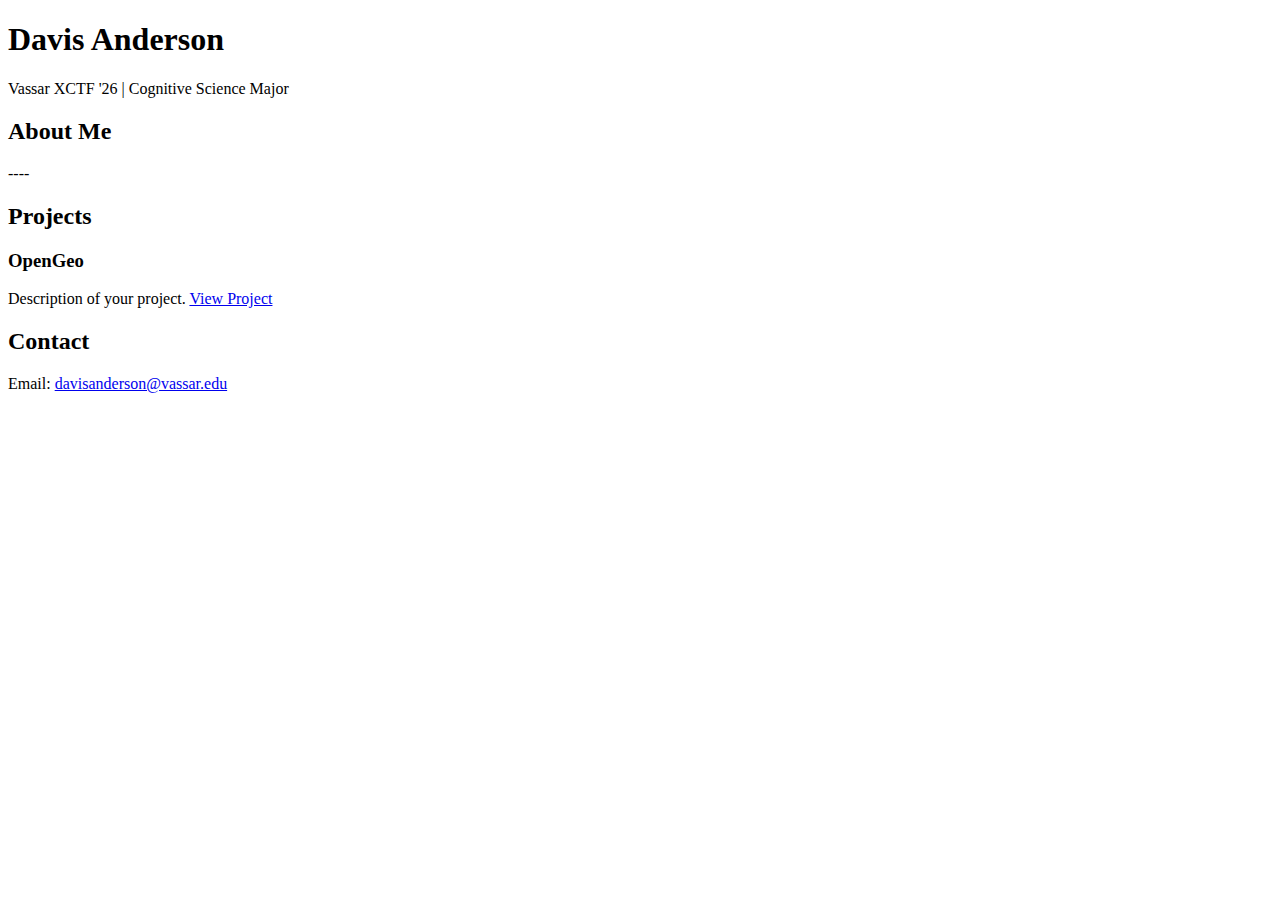
==== index.html @ 71c7d304 "Initial setup, unformatted" ====
<!DOCTYPE html>
<html lang="en">
<head>
  <meta charset="UTF-8">
  <meta name="viewport" content="width=device-width, initial-scale=1">
  <title>Davis Anderson</title>
  <link rel="stylesheet" href="css/styles.css">
</head>
<body>
  <!-- Header Section -->
  <header>
    <h1>Davis Anderson</h1>
    <p>Vassar XCTF '26 | Cognitive Science Major</p>
  </header>

  <!-- About Me Section -->
  <section id="about">
    <h2>About Me</h2>
    <p>----</p>
  </section>

  <!-- Projects Section -->
  <section id="projects">
    <h2>Projects</h2>
    <div class="project">
      <h3>OpenGeo</h3>
      <p>Description of your project. <a href="https://earth.opengeo.net">View Project</a></p>
    </div>
    <!-- Add more projects as needed -->
  </section>

  <!-- Contact Section -->
  <section id="contact">
    <h2>Contact</h2>
    <p>Email: <a href="mailto:davisanderson@vassar.edu">davisanderson@vassar.edu</a></p>
  </section>

  <script src="js/scripts.js"></script>
</body>
</html>
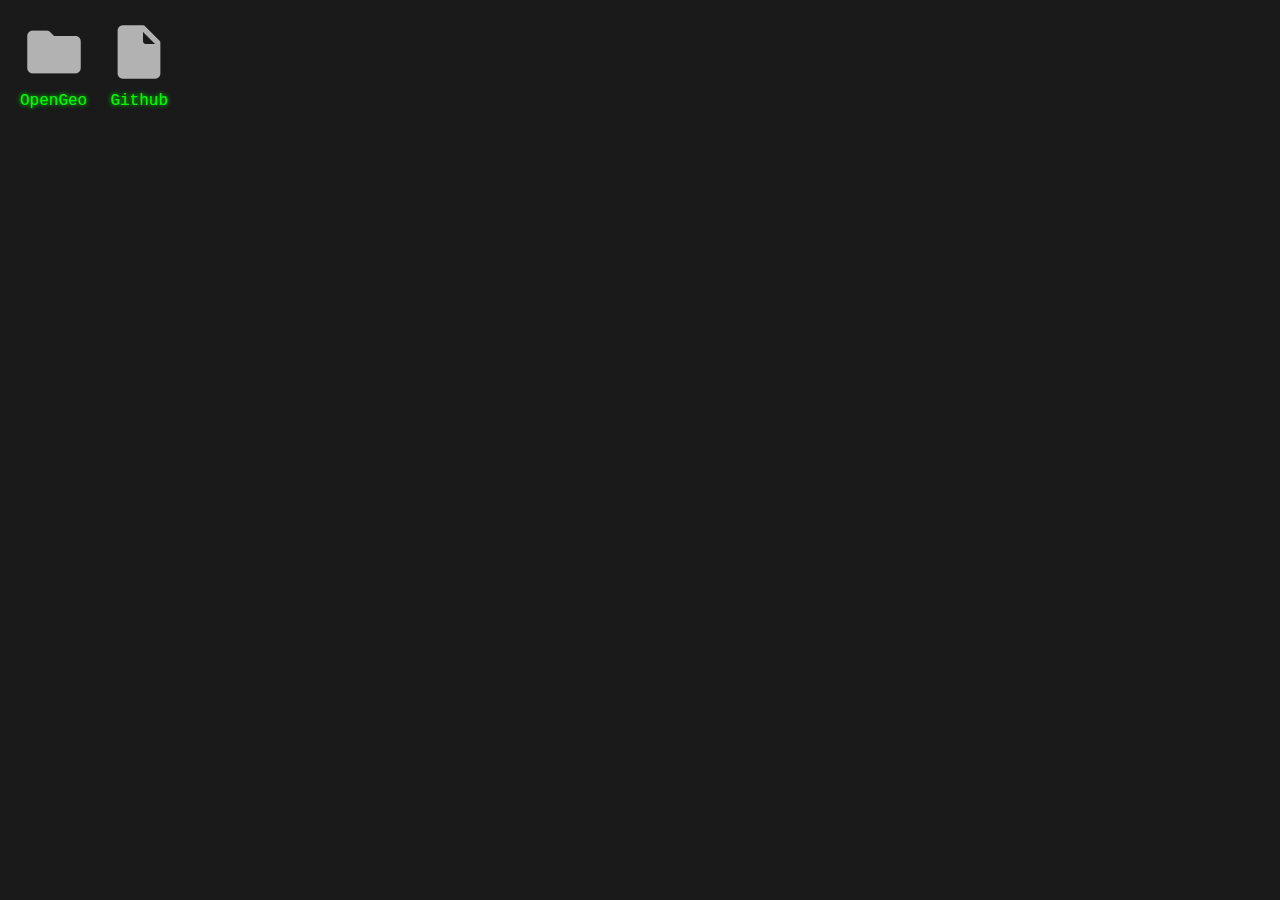
==== commit 93deda5e: "redesign" ====
--- a/index.html
+++ b/index.html
@@ -7,34 +7,22 @@
   <link rel="stylesheet" href="css/styles.css">
 </head>
 <body>
-  <!-- Header Section -->
-  <header>
-    <h1>Davis Anderson</h1>
-    <p>Vassar XCTF '26 | Cognitive Science Major</p>
-  </header>
-
-  <!-- About Me Section -->
-  <section id="about">
-    <h2>About Me</h2>
-    <p>----</p>
-  </section>
-
-  <!-- Projects Section -->
-  <section id="projects">
-    <h2>Projects</h2>
-    <div class="project">
-      <h3>OpenGeo</h3>
-      <p>Description of your project. <a href="https://earth.opengeo.net">View Project</a></p>
+  <div class="screen">
+    <div class="nav">
+      <div class="folder" id="folder1">
+        <a href="https://www.opengeo.net">
+          <img src="images/folder.png" alt="Folder Icon">
+          <span class="label">OpenGeo</span>
+        </a>
+      </div>
+      <div class="file" id="file1">
+        <a href="https://github.com/davisanderson11">
+          <img src="images/file.png" alt="File Icon">
+          <span class="label">Github</span>
+        </a>
+      </div>
     </div>
-    <!-- Add more projects as needed -->
-  </section>
-
-  <!-- Contact Section -->
-  <section id="contact">
-    <h2>Contact</h2>
-    <p>Email: <a href="mailto:davisanderson@vassar.edu">davisanderson@vassar.edu</a></p>
-  </section>
-
-  <script src="js/scripts.js"></script>
+  </div>
+  <script src="js/script.js"></script>
 </body>
 </html>
--- a/css/styles.css
+++ b/css/styles.css
@@ -0,0 +1,109 @@
+/* Reset and base styling */
+html, body {
+    height: 100%;
+    margin: 0;
+    padding: 0;
+  }
+  
+  /* Center the overall monitor background */
+  body {
+    display: flex;
+    align-items: center;
+    justify-content: center;
+    background: #111; /* Dark background for contrast */
+  }
+  
+  /* (Optional) CRT Monitor Frame if used */
+  .monitor {
+    width: 80%;
+    height: 80vh;
+    background: #222;
+    border: 10px solid #333;
+    border-radius: 15px;
+    box-shadow: 0 0 30px rgba(0, 0, 0, 0.7);
+    padding: 0;
+  }
+  
+  /* Screen Area */
+  .screen {
+    width: 100%;
+    height: 100%;
+    box-sizing: border-box;
+    position: relative; /* So .nav can be absolutely positioned */
+    
+    /* Scanlines effect */
+    background: linear-gradient(to top, #000, #000, #333, #333);
+    background-size: 100% 1px;
+    
+    /* Retro styling */
+    color: #00ff00;
+    font-family: "Courier New", monospace;
+    font-size: 50px;
+    text-shadow: 0 0 10px #00ff00;
+    
+    /* Transition and flicker effect */
+    transition: opacity 0.5s ease-out;
+    animation: flicker 2s infinite;
+  }
+  
+  /* Position navigation items in the top left, like a file explorer */
+  .nav {
+    position: absolute;
+    top: 20px;
+    left: 20px;
+    display: flex;
+    flex-wrap: wrap;
+    gap: 20px;
+  }
+  
+  /* Folder and File Containers */
+  .folder, .file {
+    cursor: pointer;
+  }
+  
+  /* Style the links as flex containers in a column layout */
+  .folder a, .file a {
+    display: flex;
+    flex-direction: column;
+    align-items: center;
+    text-decoration: none;
+    color: inherit;
+  }
+  
+  /* Folder and File Icon Images */
+  /* Adjusted filter to convert images to grayscale and a uniform gray tone */
+  .folder img, .file img {
+    width: 64px;
+    height: 64px;
+    filter: grayscale(100%) brightness(0.7);
+  }
+  
+  /* Labels displayed below icons */
+  .folder .label, .file .label {
+    margin-top: 8px;
+    font-size: 16px;
+    color: #00ff00;
+    text-shadow: 0 0 5px #00ff00;
+    font-family: "Courier New", monospace;
+  }
+  
+  /* Flicker Animation Keyframes for the screen */
+  @keyframes flicker {
+    0% { opacity: 0.95; }
+    5% { opacity: 0.9; }
+    10% { opacity: 0.95; }
+    15% { opacity: 1; }
+    20% { opacity: 0.95; }
+    25% { opacity: 0.9; }
+    30% { opacity: 0.95; }
+    100% { opacity: 0.98; }
+  }
+  
+  /* Responsive Adjustments */
+  @media screen and (max-width: 768px) {
+    .monitor {
+      width: 95%;
+      height: 70vh;
+    }
+  }
+  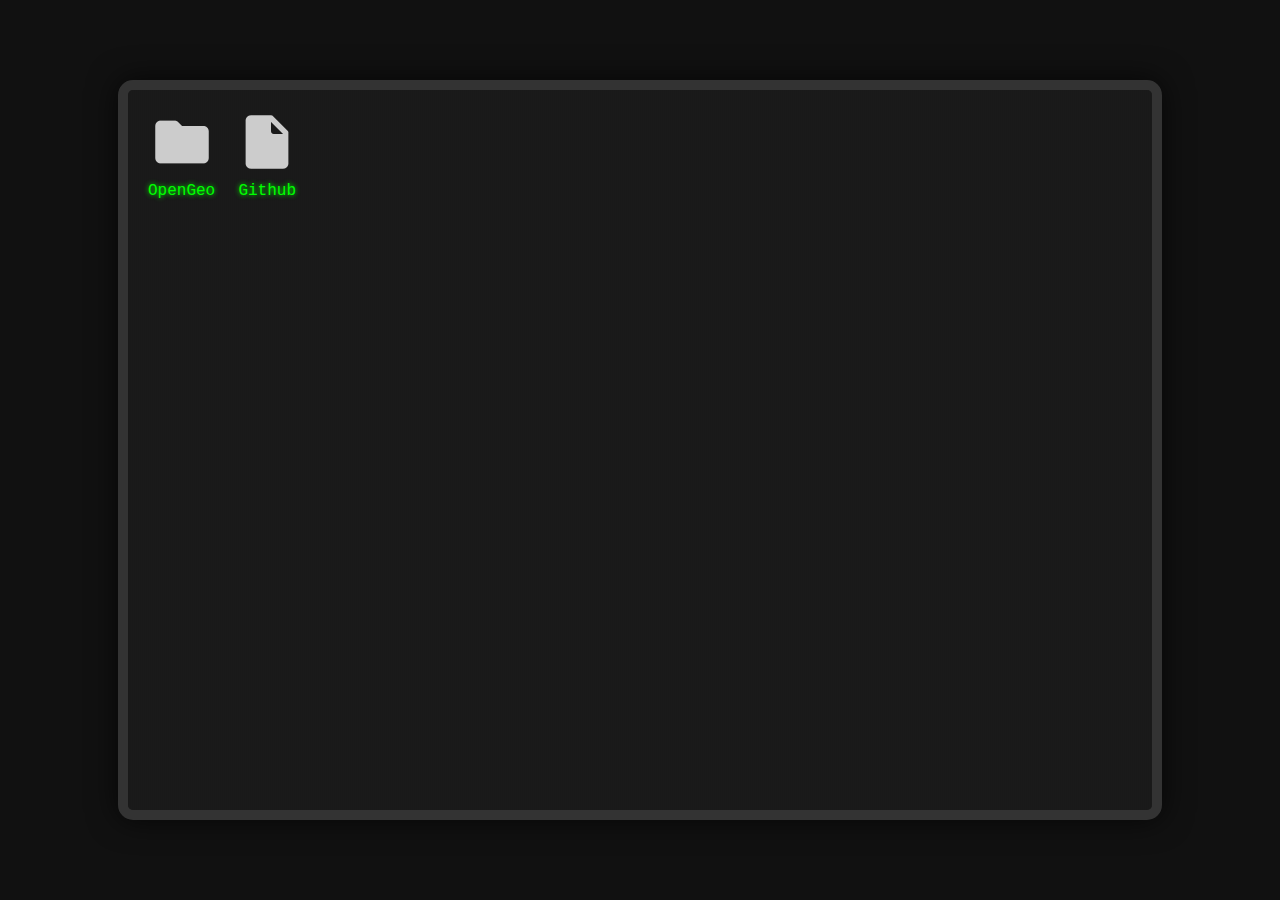
==== commit 6103be6a: "remove bar" ====
--- a/index.html
+++ b/index.html
@@ -7,19 +7,22 @@
   <link rel="stylesheet" href="css/styles.css">
 </head>
 <body>
-  <div class="screen">
-    <div class="nav">
-      <div class="folder" id="folder1">
-        <a href="https://www.opengeo.net">
-          <img src="images/folder.png" alt="Folder Icon">
-          <span class="label">OpenGeo</span>
-        </a>
-      </div>
-      <div class="file" id="file1">
-        <a href="https://github.com/davisanderson11">
-          <img src="images/file.png" alt="File Icon">
-          <span class="label">Github</span>
-        </a>
+  <div class="monitor">
+    <div class="screen">
+      <!-- Navigation area positioned in the top left -->
+      <div class="nav">
+        <div class="folder" id="folder1">
+          <a href="https://www.opengeo.net">
+            <img src="images/folder.png" alt="Folder Icon">
+            <span class="label">OpenGeo</span>
+          </a>
+        </div>
+        <div class="file" id="file1">
+          <a href="https://github.com/davisanderson11">
+            <img src="images/file.png" alt="File Icon">
+            <span class="label">Github</span>
+          </a>
+        </div>
       </div>
     </div>
   </div>
--- a/css/styles.css
+++ b/css/styles.css
@@ -5,7 +5,7 @@
     padding: 0;
   }
   
-  /* Center the overall monitor background */
+  /* Center the CRT monitor on the page */
   body {
     display: flex;
     align-items: center;
@@ -13,7 +13,7 @@
     background: #111; /* Dark background for contrast */
   }
   
-  /* (Optional) CRT Monitor Frame if used */
+  /* CRT Monitor Frame */
   .monitor {
     width: 80%;
     height: 80vh;
@@ -21,7 +21,8 @@
     border: 10px solid #333;
     border-radius: 15px;
     box-shadow: 0 0 30px rgba(0, 0, 0, 0.7);
-    padding: 0;
+    overflow: hidden;
+    position: relative;
   }
   
   /* Screen Area */
@@ -29,7 +30,8 @@
     width: 100%;
     height: 100%;
     box-sizing: border-box;
-    position: relative; /* So .nav can be absolutely positioned */
+    position: relative;
+    padding: 20px; /* Inner spacing */
     
     /* Scanlines effect */
     background: linear-gradient(to top, #000, #000, #333, #333);
@@ -46,7 +48,7 @@
     animation: flicker 2s infinite;
   }
   
-  /* Position navigation items in the top left, like a file explorer */
+  /* Navigation area positioned in the top left */
   .nav {
     position: absolute;
     top: 20px;
@@ -61,7 +63,7 @@
     cursor: pointer;
   }
   
-  /* Style the links as flex containers in a column layout */
+  /* Style links as column flex containers so the icon is above the label */
   .folder a, .file a {
     display: flex;
     flex-direction: column;
@@ -70,12 +72,11 @@
     color: inherit;
   }
   
-  /* Folder and File Icon Images */
-  /* Adjusted filter to convert images to grayscale and a uniform gray tone */
+  /* Folder and File Icon Images with grayscale and uniform gray tone */
   .folder img, .file img {
     width: 64px;
     height: 64px;
-    filter: grayscale(100%) brightness(0.7);
+    filter: grayscale(100%) brightness(0.8);
   }
   
   /* Labels displayed below icons */
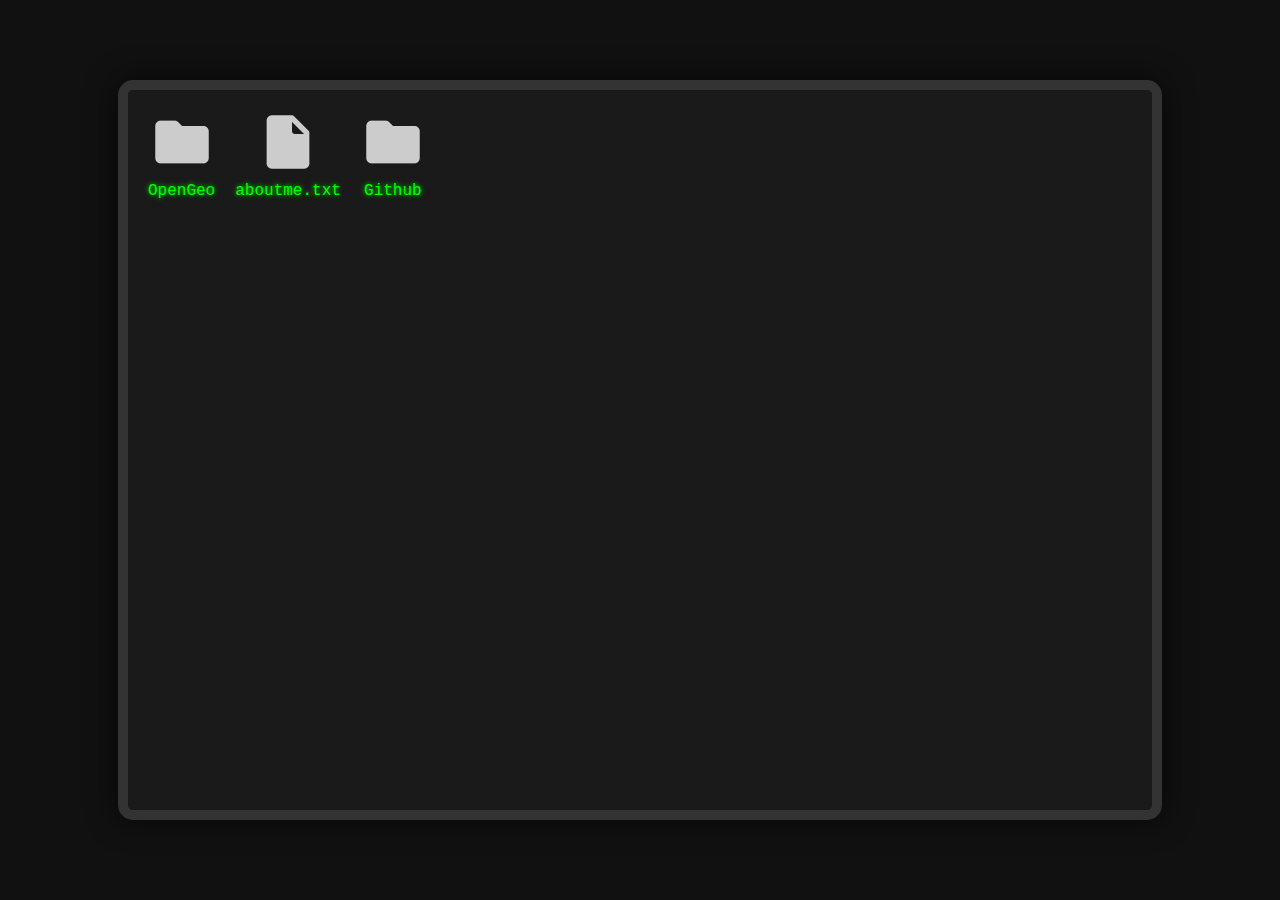
==== commit 2902a5e0: "feat: about me" ====
--- a/index.html
+++ b/index.html
@@ -11,15 +11,21 @@
     <div class="screen">
       <!-- Navigation area positioned in the top left -->
       <div class="nav">
-        <div class="folder" id="folder1">
+        <div class="folder" id="opengeo">
           <a href="https://www.opengeo.net">
             <img src="images/folder.png" alt="Folder Icon">
             <span class="label">OpenGeo</span>
           </a>
         </div>
-        <div class="file" id="file1">
+        <div class = "file" id = "aboutme">
+          <a href="https:://github.com/davisanderson11">
+          <img src = "images/file.png" alt = "File Icon">
+          <span class = "label">aboutme.txt</span>
+        </a>
+        </div>
+        <div class="folder" id="github">
           <a href="https://github.com/davisanderson11">
-            <img src="images/file.png" alt="File Icon">
+            <img src="images/folder.png" alt="Folder Icon">
             <span class="label">Github</span>
           </a>
         </div>
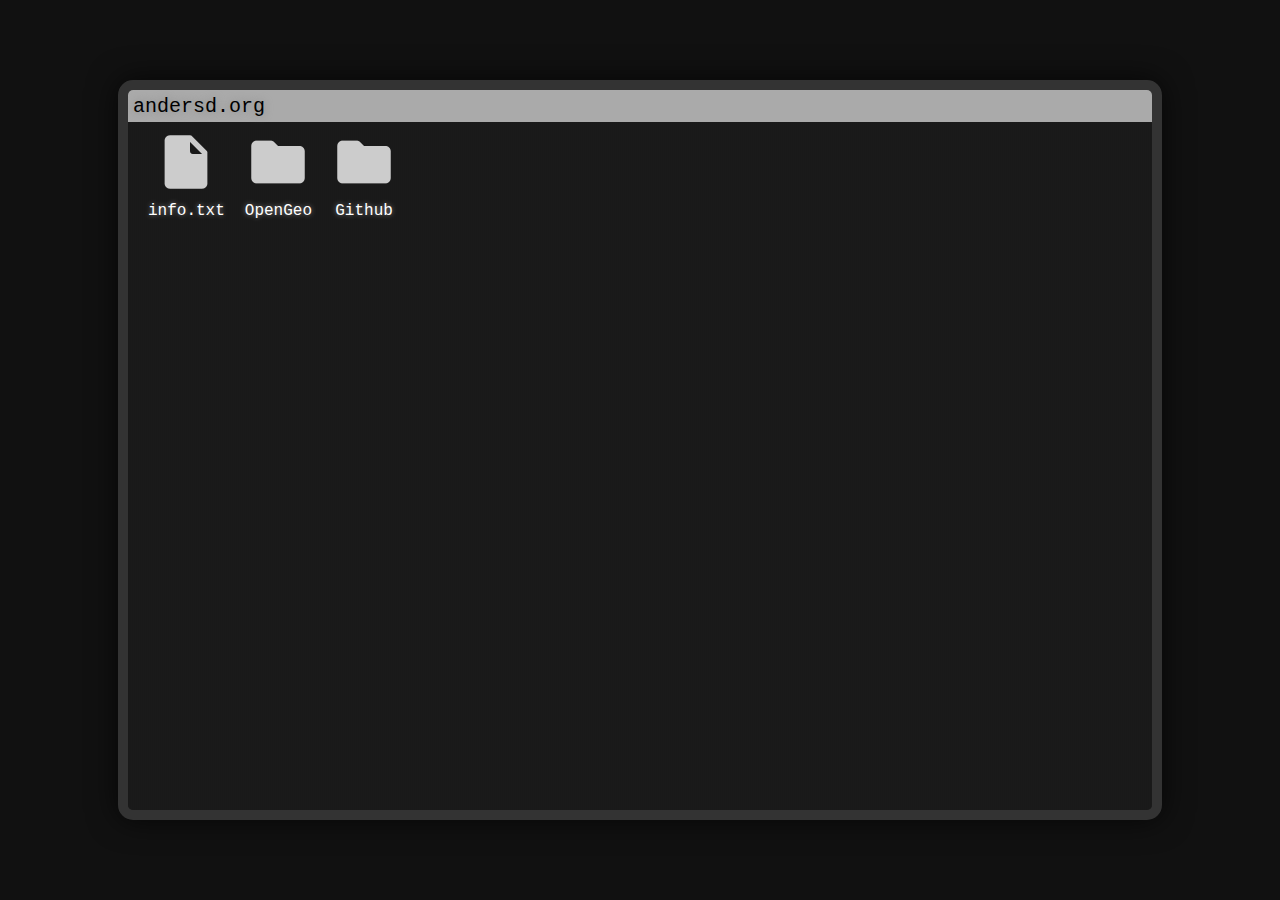
==== commit 1ac82a5b: "feat: style changes" ====
--- a/index.html
+++ b/index.html
@@ -9,19 +9,21 @@
 <body>
   <div class="monitor">
     <div class="screen">
-      <!-- Navigation area positioned in the top left -->
+      <div class = "top">
+        <span class = "label">andersd.org</span>
+      </div>
       <div class="nav">
+        <div class = "file" id = "aboutme">
+          <a href="https://github.com/davisanderson11">
+          <img src = "images/file.png" alt = "File Icon">
+          <span class = "label">info.txt</span>
+        </a>
+        </div>
         <div class="folder" id="opengeo">
           <a href="https://www.opengeo.net">
             <img src="images/folder.png" alt="Folder Icon">
             <span class="label">OpenGeo</span>
           </a>
-        </div>
-        <div class = "file" id = "aboutme">
-          <a href="https:://github.com/davisanderson11">
-          <img src = "images/file.png" alt = "File Icon">
-          <span class = "label">aboutme.txt</span>
-        </a>
         </div>
         <div class="folder" id="github">
           <a href="https://github.com/davisanderson11">
--- a/css/styles.css
+++ b/css/styles.css
@@ -25,40 +25,51 @@
     position: relative;
   }
   
-  /* Screen Area */
   .screen {
     width: 100%;
     height: 100%;
     box-sizing: border-box;
     position: relative;
-    padding: 20px; /* Inner spacing */
+    padding: 20px;
     
-    /* Scanlines effect */
     background: linear-gradient(to top, #000, #000, #333, #333);
     background-size: 100% 1px;
     
-    /* Retro styling */
-    color: #00ff00;
+    color: #888;
     font-family: "Courier New", monospace;
     font-size: 50px;
-    text-shadow: 0 0 10px #00ff00;
+    text-shadow: 0 0 10px #888;
     
-    /* Transition and flicker effect */
     transition: opacity 0.5s ease-out;
     animation: flicker 2s infinite;
   }
+
+  .top {
+    position: absolute;
+    background: #aaa;
+    background-size: 100% 1px;
+    width: 100%;
+    height: 3%;
+    top: 0px;
+    left: 0px;
+    padding: 5px;
+
+    color:#000;
+    font-family: "Courier New", monospace;
+    font-size: 20px;
+    font-weight: normal;
+    text-shadow: #444;
+  }
   
-  /* Navigation area positioned in the top left */
   .nav {
     position: absolute;
-    top: 20px;
+    top: 40px;
     left: 20px;
     display: flex;
     flex-wrap: wrap;
     gap: 20px;
   }
   
-  /* Folder and File Containers */
   .folder, .file {
     cursor: pointer;
   }
@@ -79,16 +90,14 @@
     filter: grayscale(100%) brightness(0.8);
   }
   
-  /* Labels displayed below icons */
   .folder .label, .file .label {
     margin-top: 8px;
     font-size: 16px;
-    color: #00ff00;
-    text-shadow: 0 0 5px #00ff00;
+    color: #ffffff;
+    text-shadow: 0 0 5px #888888;
     font-family: "Courier New", monospace;
   }
   
-  /* Flicker Animation Keyframes for the screen */
   @keyframes flicker {
     0% { opacity: 0.95; }
     5% { opacity: 0.9; }
@@ -97,10 +106,9 @@
     20% { opacity: 0.95; }
     25% { opacity: 0.9; }
     30% { opacity: 0.95; }
-    100% { opacity: 0.98; }
+    100% { opacity: 0.9; }
   }
   
-  /* Responsive Adjustments */
   @media screen and (max-width: 768px) {
     .monitor {
       width: 95%;
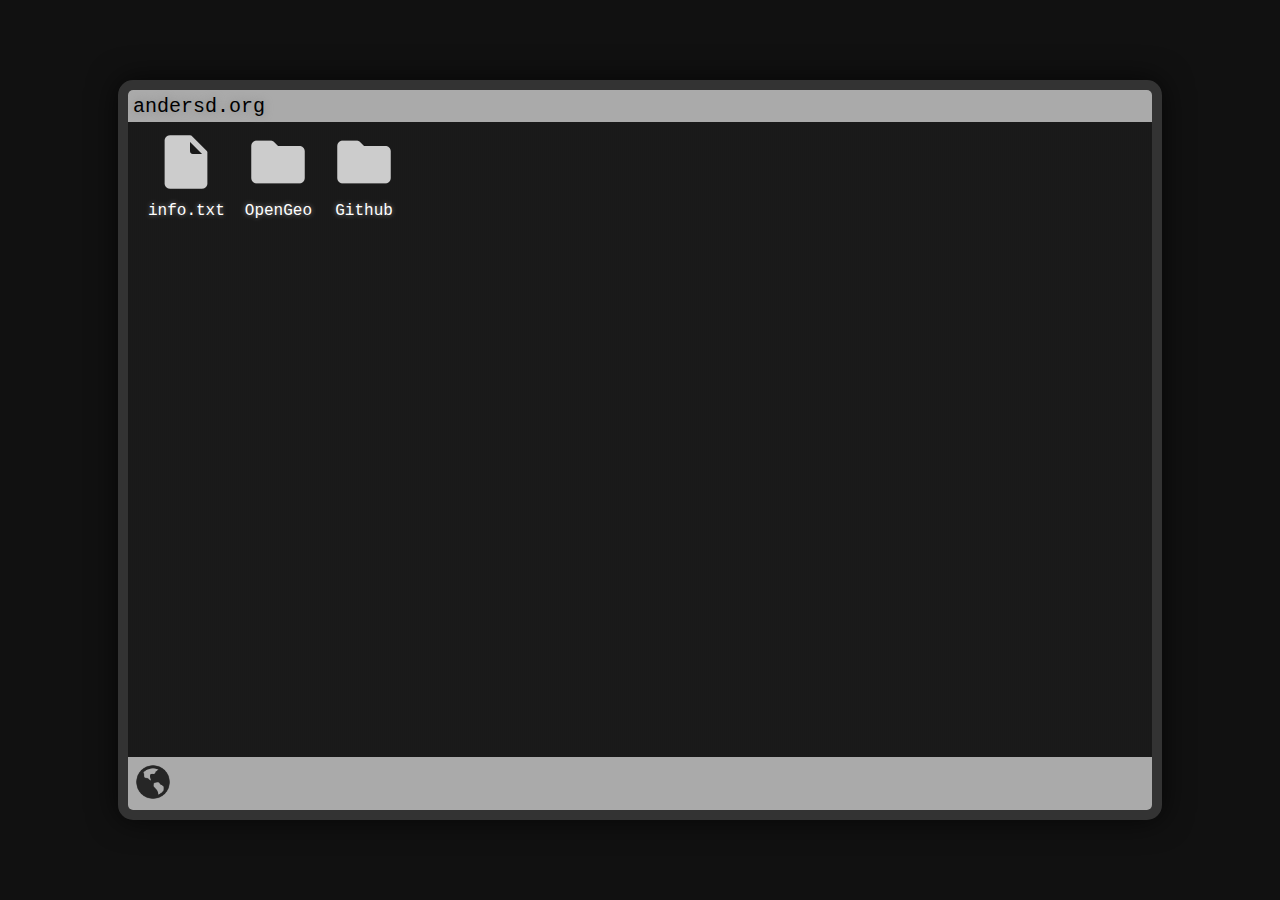
==== commit 051cc436: "feat: bottom bar" ====
--- a/index.html
+++ b/index.html
@@ -12,8 +12,13 @@
       <div class = "top">
         <span class = "label">andersd.org</span>
       </div>
+      <div class = "bottom">
+        <div class = "icon" id = "test">
+          <img src = "images/power.png" alt = "Test">
+        </div>
+      </div>
       <div class="nav">
-        <div class = "file" id = "aboutme">
+        <div class = "file" id = "info">
           <a href="https://github.com/davisanderson11">
           <img src = "images/file.png" alt = "File Icon">
           <span class = "label">info.txt</span>
--- a/css/styles.css
+++ b/css/styles.css
@@ -60,6 +60,23 @@
     font-weight: normal;
     text-shadow: #444;
   }
+
+  .bottom {
+    position: absolute;
+    background: #aaa;
+    background-size: 100% 1px;
+    width: 100%;
+    height: 6%;
+    bottom: 0px;
+    left: 0px;
+    padding: 5px;
+
+    color:#000;
+    font-family: "Courier New", monospace;
+    font-size: 20px;
+    font-weight: normal;
+    text-shadow: #444;
+  }
   
   .nav {
     position: absolute;
@@ -70,12 +87,12 @@
     gap: 20px;
   }
   
-  .folder, .file {
+  .folder, .file, .icon {
     cursor: pointer;
   }
   
   /* Style links as column flex containers so the icon is above the label */
-  .folder a, .file a {
+  .folder a, .file a, .icon a {
     display: flex;
     flex-direction: column;
     align-items: center;
@@ -88,6 +105,12 @@
     width: 64px;
     height: 64px;
     filter: grayscale(100%) brightness(0.8);
+  }
+
+  .icon img {
+    width: 40px;
+    height: 40px;
+    filter: grayscale(100%) brightness(0.15);
   }
   
   .folder .label, .file .label {
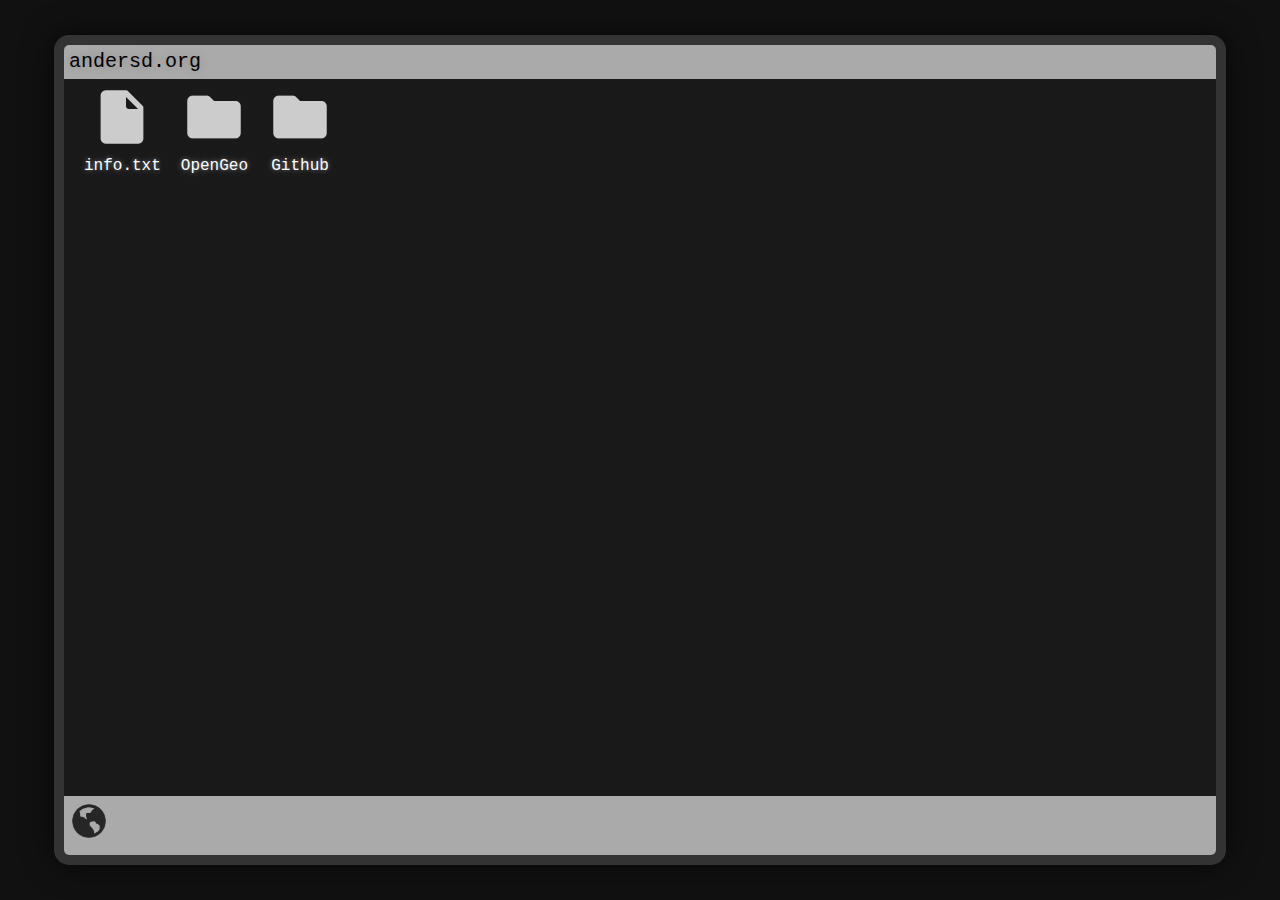
==== commit d6586e8c: "feat: fun.html" ====
--- a/index.html
+++ b/index.html
@@ -41,4 +41,4 @@
   </div>
   <script src="js/script.js"></script>
 </body>
-</html>
+</html>--- a/css/styles.css
+++ b/css/styles.css
@@ -1,141 +1,175 @@
 /* Reset and base styling */
 html, body {
-    height: 100%;
-    margin: 0;
-    padding: 0;
+  margin: 0;
+  padding: 0;
+  width: 100%;
+  height: 100%;
+}
+
+/* Dark background, center the CRT monitor */
+body {
+  display: flex;
+  align-items: center;
+  justify-content: center;
+  background: #111;
+}
+
+/* CRT Monitor Frame */
+.monitor {
+  /* Adjust size as needed */
+  width: 90%;
+  height: 90vh;
+  background: #222;
+  border: 10px solid #333;
+  border-radius: 15px;
+  box-shadow: 0 0 30px rgba(0, 0, 0, 0.7);
+  position: relative;
+  overflow: hidden;
+}
+
+/* Main screen area */
+.screen {
+  position: relative;
+  width: 100%;
+  height: 100%;
+  box-sizing: border-box;
+  /* Removed padding so the canvas fills the screen completely */
+  padding: 0;
+
+  background: linear-gradient(to top, #000, #000, #333, #333);
+  background-size: 100% 1px;
+
+  color: #888;
+  font-family: "Courier New", monospace;
+  font-size: 50px;
+  text-shadow: 0 0 10px #888;
+  transition: opacity 0.5s ease-out;
+  animation: flicker 2s infinite;
+}
+
+/* The canvas is scaled for a true pixelated look */
+#canvas {
+  display: block;
+  image-rendering: pixelated;
+  image-rendering: -moz-crisp-edges;
+  image-rendering: crisp-edges;
+}
+
+/* Scanlines overlay on top of the canvas */
+.scanlines {
+  pointer-events: none;
+  position: absolute;
+  top: 0;
+  left: 0;
+  width: 100%;
+  height: 100%;
+  z-index: 2;
+  background: repeating-linear-gradient(
+    to bottom,
+    transparent,
+    transparent 2px,
+    rgba(0, 0, 0, 0.2) 2px,
+    rgba(0, 0, 0, 0.2) 4px
+  );
+  image-rendering: pixelated;
+}
+
+/* Top bar styling */
+.top {
+  position: absolute;
+  background: #aaa;
+  background-size: 100% 1px;
+  width: 100%;
+  height: 3%;
+  top: 0;
+  left: 0;
+  padding: 5px;
+  z-index: 3;
+  color: #000;
+  font-family: "Courier New", monospace;
+  font-size: 20px;
+  font-weight: normal;
+}
+
+/* Bottom bar styling */
+.bottom {
+  position: absolute;
+  background: #aaa;
+  background-size: 100% 1px;
+  width: 100%;
+  height: 6%;
+  bottom: 0;
+  left: 0;
+  padding: 5px;
+  z-index: 3;
+  color: #000;
+  font-family: "Courier New", monospace;
+  font-size: 20px;
+  font-weight: normal;
+}
+
+/* Navigation styling */
+.nav {
+  position: absolute;
+  top: 40px;
+  left: 20px;
+  display: flex;
+  flex-wrap: wrap;
+  gap: 20px;
+  z-index: 4;
+}
+
+.folder, .file, .icon {
+  cursor: pointer;
+}
+
+/* Vertical stacking for link items */
+.folder a, .file a, .icon a {
+  display: flex;
+  flex-direction: column;
+  align-items: center;
+  text-decoration: none;
+  color: inherit;
+}
+
+/* Folder and file icons */
+.folder img, .file img {
+  width: 64px;
+  height: 64px;
+  filter: grayscale(100%) brightness(0.8);
+}
+
+/* Icon image styling */
+.icon img {
+  width: 40px;
+  height: 40px;
+  filter: grayscale(100%) brightness(0.15);
+}
+
+.folder .label, .file .label {
+  margin-top: 8px;
+  font-size: 16px;
+  color: #ffffff;
+  text-shadow: 0 0 5px #888888;
+  font-family: "Courier New", monospace;
+}
+
+/* CRT flicker animation */
+@keyframes flicker {
+  0%   { opacity: 0.95; }
+  5%   { opacity: 0.9; }
+  10%  { opacity: 0.95; }
+  15%  { opacity: 1; }
+  20%  { opacity: 0.95; }
+  25%  { opacity: 0.9; }
+  30%  { opacity: 0.95; }
+  100% { opacity: 0.9; }
+}
+
+/* Responsive adjustments */
+@media screen and (max-width: 768px) {
+  .monitor {
+    width: 95%;
+    height: 70vh;
   }
-  
-  /* Center the CRT monitor on the page */
-  body {
-    display: flex;
-    align-items: center;
-    justify-content: center;
-    background: #111; /* Dark background for contrast */
-  }
-  
-  /* CRT Monitor Frame */
-  .monitor {
-    width: 80%;
-    height: 80vh;
-    background: #222;
-    border: 10px solid #333;
-    border-radius: 15px;
-    box-shadow: 0 0 30px rgba(0, 0, 0, 0.7);
-    overflow: hidden;
-    position: relative;
-  }
-  
-  .screen {
-    width: 100%;
-    height: 100%;
-    box-sizing: border-box;
-    position: relative;
-    padding: 20px;
-    
-    background: linear-gradient(to top, #000, #000, #333, #333);
-    background-size: 100% 1px;
-    
-    color: #888;
-    font-family: "Courier New", monospace;
-    font-size: 50px;
-    text-shadow: 0 0 10px #888;
-    
-    transition: opacity 0.5s ease-out;
-    animation: flicker 2s infinite;
-  }
-
-  .top {
-    position: absolute;
-    background: #aaa;
-    background-size: 100% 1px;
-    width: 100%;
-    height: 3%;
-    top: 0px;
-    left: 0px;
-    padding: 5px;
-
-    color:#000;
-    font-family: "Courier New", monospace;
-    font-size: 20px;
-    font-weight: normal;
-    text-shadow: #444;
-  }
-
-  .bottom {
-    position: absolute;
-    background: #aaa;
-    background-size: 100% 1px;
-    width: 100%;
-    height: 6%;
-    bottom: 0px;
-    left: 0px;
-    padding: 5px;
-
-    color:#000;
-    font-family: "Courier New", monospace;
-    font-size: 20px;
-    font-weight: normal;
-    text-shadow: #444;
-  }
-  
-  .nav {
-    position: absolute;
-    top: 40px;
-    left: 20px;
-    display: flex;
-    flex-wrap: wrap;
-    gap: 20px;
-  }
-  
-  .folder, .file, .icon {
-    cursor: pointer;
-  }
-  
-  /* Style links as column flex containers so the icon is above the label */
-  .folder a, .file a, .icon a {
-    display: flex;
-    flex-direction: column;
-    align-items: center;
-    text-decoration: none;
-    color: inherit;
-  }
-  
-  /* Folder and File Icon Images with grayscale and uniform gray tone */
-  .folder img, .file img {
-    width: 64px;
-    height: 64px;
-    filter: grayscale(100%) brightness(0.8);
-  }
-
-  .icon img {
-    width: 40px;
-    height: 40px;
-    filter: grayscale(100%) brightness(0.15);
-  }
-  
-  .folder .label, .file .label {
-    margin-top: 8px;
-    font-size: 16px;
-    color: #ffffff;
-    text-shadow: 0 0 5px #888888;
-    font-family: "Courier New", monospace;
-  }
-  
-  @keyframes flicker {
-    0% { opacity: 0.95; }
-    5% { opacity: 0.9; }
-    10% { opacity: 0.95; }
-    15% { opacity: 1; }
-    20% { opacity: 0.95; }
-    25% { opacity: 0.9; }
-    30% { opacity: 0.95; }
-    100% { opacity: 0.9; }
-  }
-  
-  @media screen and (max-width: 768px) {
-    .monitor {
-      width: 95%;
-      height: 70vh;
-    }
-  }
-  +}
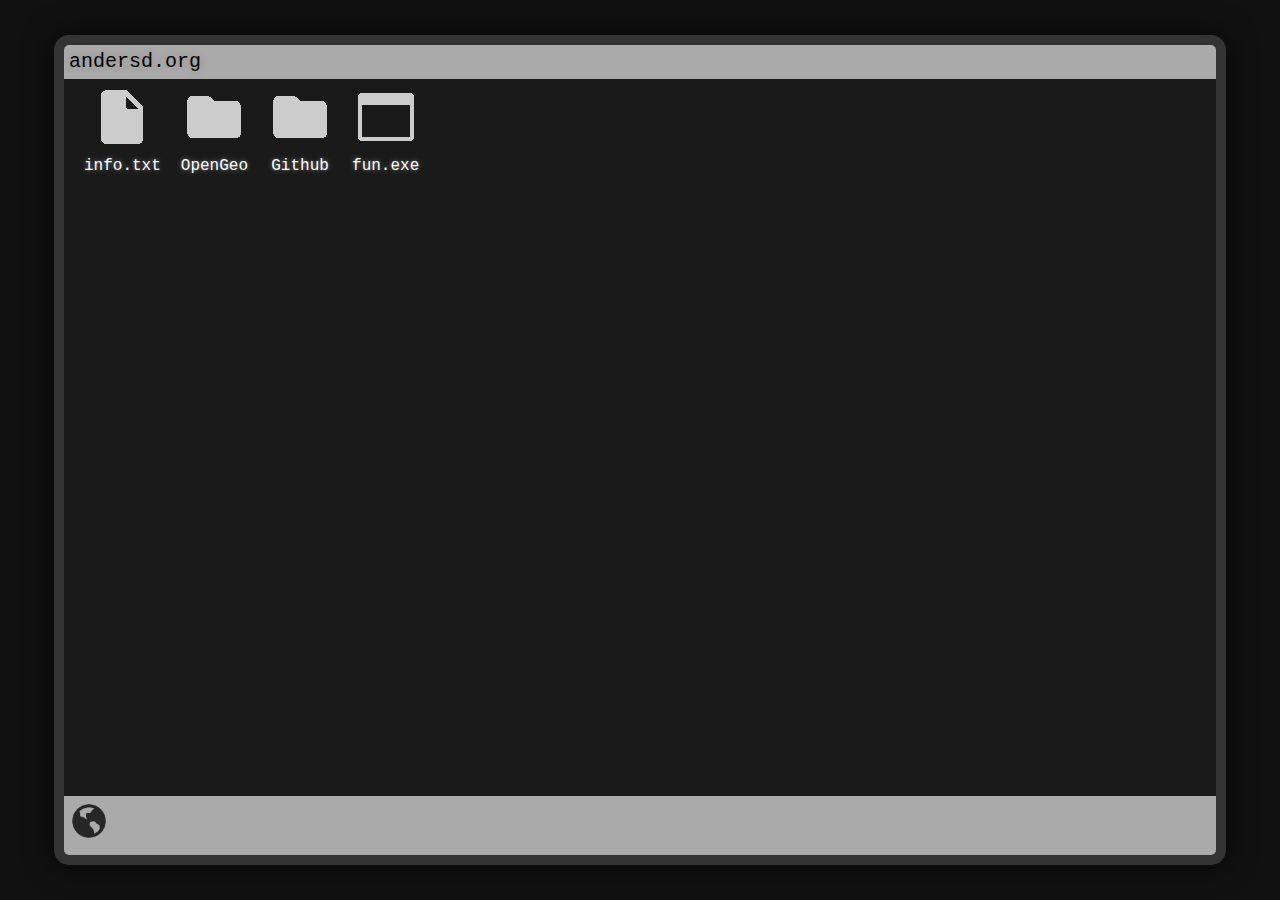
==== commit 168a05dc: "chore: nav" ====
--- a/index.html
+++ b/index.html
@@ -36,6 +36,12 @@
             <span class="label">Github</span>
           </a>
         </div>
+        <div class="exe" id="fun">
+          <a href="fun.html">
+            <img src="images/exe.png" alt="Exe Icon">
+            <span class="label">fun.exe</span>
+          </a>
+        </div>
       </div>
     </div>
   </div>
--- a/css/styles.css
+++ b/css/styles.css
@@ -119,12 +119,12 @@
   z-index: 4;
 }
 
-.folder, .file, .icon {
+.folder, .file, .icon, .exe {
   cursor: pointer;
 }
 
 /* Vertical stacking for link items */
-.folder a, .file a, .icon a {
+.folder a, .file a, .icon a, .exe a {
   display: flex;
   flex-direction: column;
   align-items: center;
@@ -133,10 +133,11 @@
 }
 
 /* Folder and file icons */
-.folder img, .file img {
+.folder img, .file img, .exe img {
   width: 64px;
   height: 64px;
   filter: grayscale(100%) brightness(0.8);
+  image-rendering: pixelated;
 }
 
 /* Icon image styling */
@@ -146,7 +147,7 @@
   filter: grayscale(100%) brightness(0.15);
 }
 
-.folder .label, .file .label {
+.folder .label, .file .label, .exe .label {
   margin-top: 8px;
   font-size: 16px;
   color: #ffffff;
